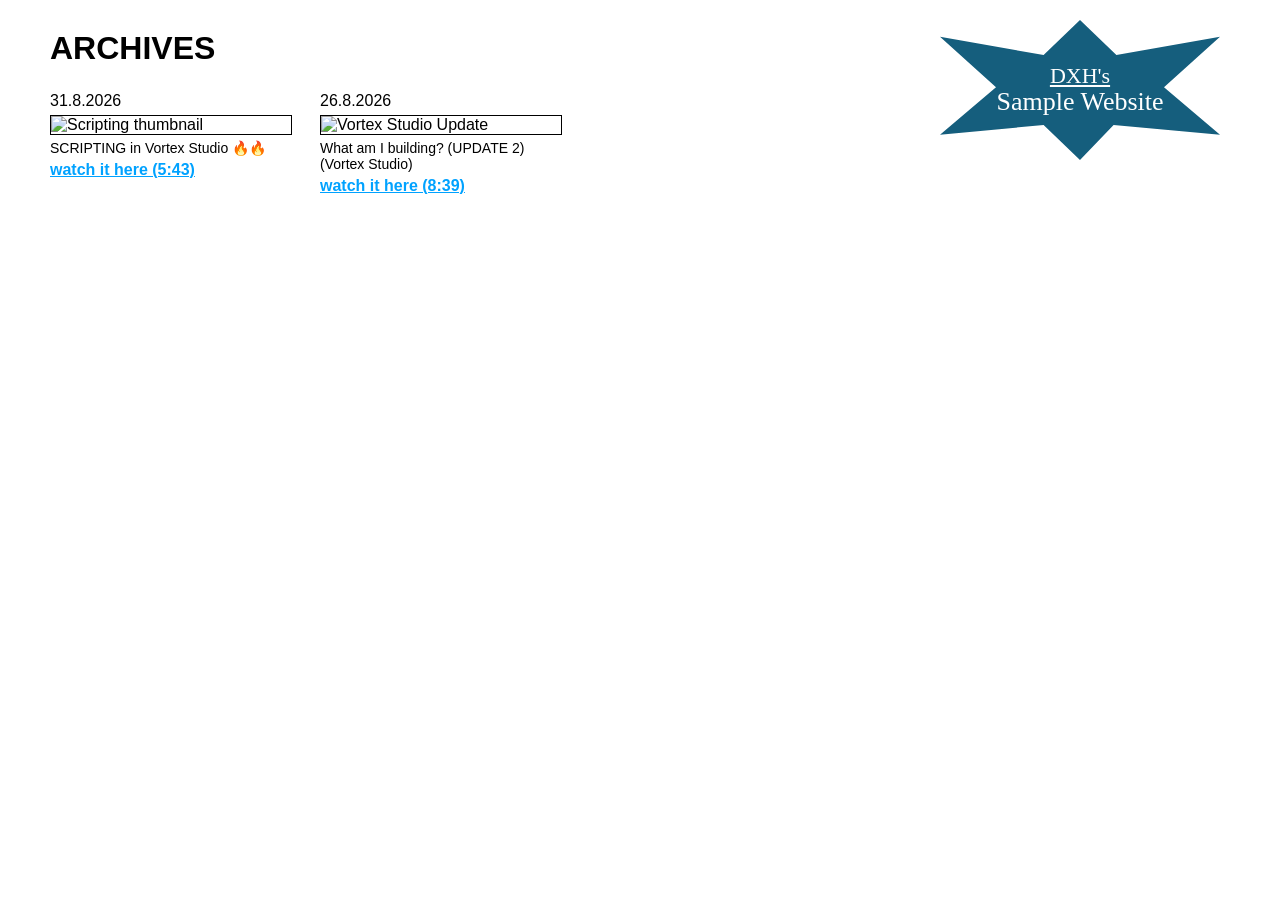
==== archives.html @ 05190f99 "Add archives.html for sample website" ====
<!DOCTYPE html>
<html lang="en">
<head>
    <meta charset="UTF-8">
    <title>ARCHIVES - DXH's Sample Website</title>
    <link rel="stylesheet" href="style.css">
    <style>
        .archive-grid { display: flex; gap: 30px; margin-top: 20px; }
        .archive-item { width: 240px; }
        .archive-item img { width: 100%; border: 1px solid #000; display: block; }
        .archive-item .date { font-size: 16px; margin-bottom: 5px; }
        .archive-item .desc { font-size: 14px; margin: 5px 0; }
    </style>
</head>
<body>
    <div class="header-star">
        <span class="line-1">DXH's</span>
        <span class="line-2">Sample Website</span>
    </div>

    <h1 class="page-title">ARCHIVES</h1>

    <div class="archive-grid">
        <div class="archive-item">
            <div class="date">31.8.2026</div>
            <img src="thumb1.png" alt="Scripting thumbnail">
            <div class="desc">SCRIPTING in Vortex Studio 🔥🔥</div>
            <a href="https://youtube.com" target="_blank">watch it here (5:43)</a>
        </div>

        <div class="archive-item">
            <div class="date">26.8.2026</div>
            <img src="thumb2.png" alt="Vortex Studio Update">
            <div class="desc">What am I building? (UPDATE 2) (Vortex Studio)</div>
            <a href="https://youtube.com" target="_blank">watch it here (8:39)</a>
        </div>
    </div>
</body>
</html>
---- style.css ----
body {
    background-color: #ffffff;
    font-family: Arial, Helvetica, sans-serif;
    color: #000000;
    margin: 0;
    padding: 30px 50px;
    box-sizing: border-box;
}

/* Common Header Star Graphic */
.header-star {
    position: absolute;
    top: 20px;
    right: 60px;
    width: 280px;
    height: 140px;
    background-color: #155e7d;
    clip-path: polygon(50% 0%, 63% 25%, 100% 12%, 80% 48%, 100% 82%, 62% 75%, 50% 100%, 37% 75%, 0% 82%, 20% 48%, 0% 12%, 37% 25%);
    display: flex;
    flex-direction: column;
    justify-content: center;
    align-items: center;
    color: #ffffff;
    font-family: "Times New Roman", Times, serif;
    text-align: center;
    line-height: 1.1;
    z-index: 10;
}

.header-star .line-1 {
    font-size: 22px;
    text-decoration: underline;
}

.header-star .line-2 {
    font-size: 26px;
}

/* Page Headings */
h1.page-title {
    font-size: 32px;
    font-weight: bold;
    margin: 0 0 25px 0;
    text-transform: uppercase;
}

/* Blue Hyperlinks */
a {
    color: #00a2ff;
    text-decoration: underline;
    font-weight: bold;
}

a:hover {
    color: #0066cc;
}

/* Footnotes */
.footnote {
    position: fixed;
    bottom: 10px;
    left: 30px;
    font-size: 9px;
    color: #333333;
}
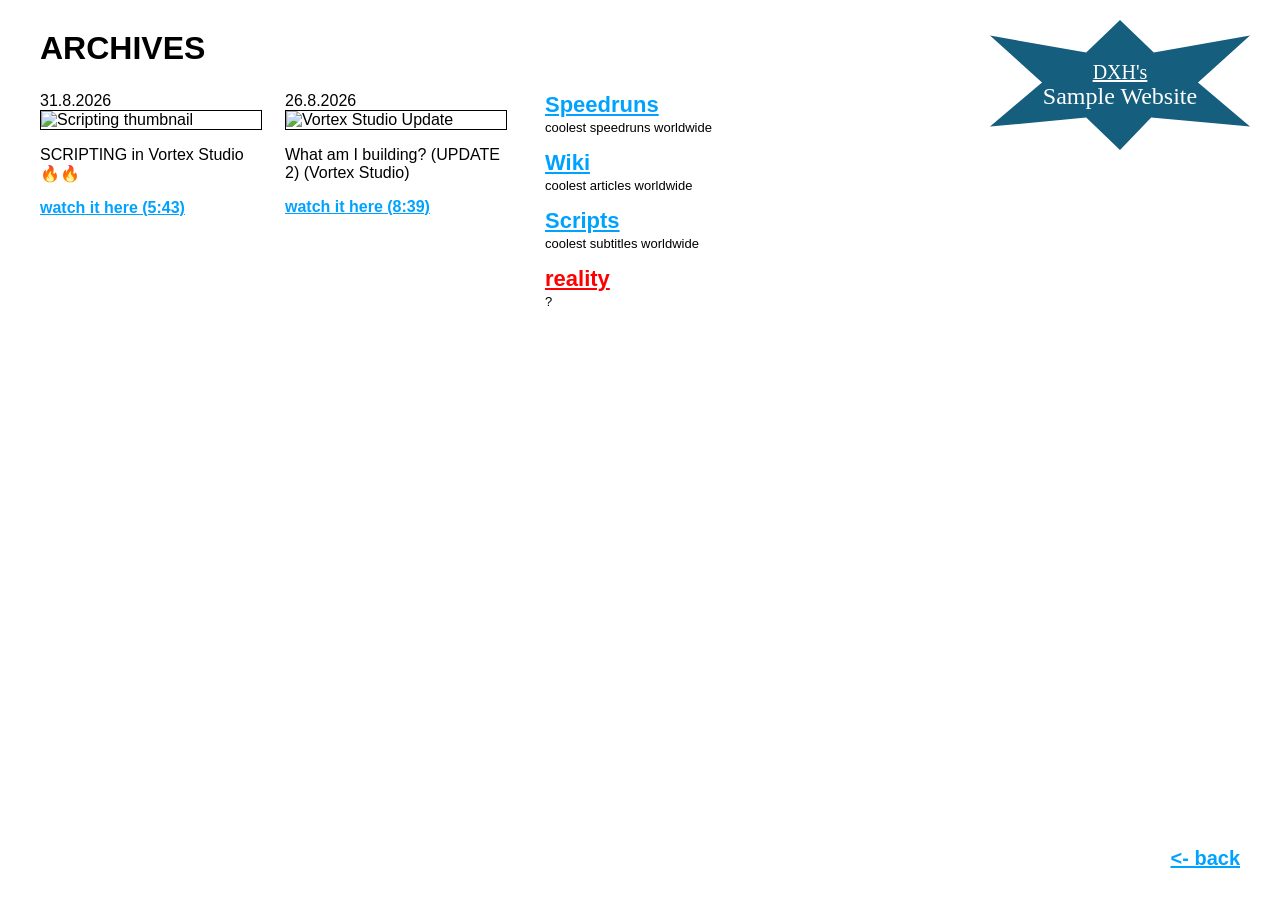
==== commit ba8800d6: "Refactor archives layout with new video grid" ====
--- a/archives.html
+++ b/archives.html
@@ -5,11 +5,36 @@
     <title>ARCHIVES - DXH's Sample Website</title>
     <link rel="stylesheet" href="style.css">
     <style>
-        .archive-grid { display: flex; gap: 30px; margin-top: 20px; }
-        .archive-item { width: 240px; }
-        .archive-item img { width: 100%; border: 1px solid #000; display: block; }
-        .archive-item .date { font-size: 16px; margin-bottom: 5px; }
-        .archive-item .desc { font-size: 14px; margin: 5px 0; }
+        .archives-wrapper {
+            display: flex;
+            gap: 40px;
+            margin-top: 20px;
+        }
+        .video-grid {
+            display: flex;
+            gap: 25px;
+        }
+        .video-card {
+            width: 220px;
+        }
+        .video-card img {
+            width: 100%;
+            border: 1px solid #000;
+            display: block;
+        }
+        .sidebar-links {
+            display: flex;
+            flex-direction: column;
+            gap: 15px;
+        }
+        .sidebar-item h2 {
+            margin: 0;
+            font-size: 22px;
+        }
+        .sidebar-item p {
+            margin: 2px 0 0 0;
+            font-size: 13px;
+        }
     </style>
 </head>
 <body>
@@ -20,20 +45,45 @@
 
     <h1 class="page-title">ARCHIVES</h1>
 
-    <div class="archive-grid">
-        <div class="archive-item">
-            <div class="date">31.8.2026</div>
-            <img src="thumb1.png" alt="Scripting thumbnail">
-            <div class="desc">SCRIPTING in Vortex Studio 🔥🔥</div>
-            <a href="https://youtube.com" target="_blank">watch it here (5:43)</a>
+    <div class="archives-wrapper">
+        <div class="video-grid">
+            <div class="video-card">
+                <div>31.8.2026</div>
+                <img src="https://i9.ytimg.com/vi/UnEF_SGb760/mqdefault.jpg?v=6a952070&sqp=COyy69QG&rs=AOn4CLCUVrt5cztweq2rAzrzJvWTFggghw" alt="Scripting thumbnail">
+                <p>SCRIPTING in Vortex Studio 🔥🔥</p>
+                <a href="https://youtube.com" target="_blank">watch it here (5:43)</a>
+            </div>
+
+            <div class="video-card">
+                <div>26.8.2026</div>
+                <img src="https://i9.ytimg.com/vi/3uTnPup0iTM/mqdefault.jpg?v=6a8f0784&sqp=CMi-69QG&rs=AOn4CLAJuq6gAo6edxbSIsSHtuo4nuKl-g" alt="Vortex Studio Update">
+                <p>What am I building? (UPDATE 2) (Vortex Studio)</p>
+                <a href="https://youtube.com" target="_blank">watch it here (8:39)</a>
+            </div>
         </div>
 
-        <div class="archive-item">
-            <div class="date">26.8.2026</div>
-            <img src="thumb2.png" alt="Vortex Studio Update">
-            <div class="desc">What am I building? (UPDATE 2) (Vortex Studio)</div>
-            <a href="https://youtube.com" target="_blank">watch it here (8:39)</a>
+        <div class="sidebar-links">
+            <div class="sidebar-item">
+                <h2><a href="speedruns.html">Speedruns</a></h2>
+                <p>coolest speedruns worldwide</p>
+            </div>
+            <div class="sidebar-item">
+                <h2><a href="wiki.html">Wiki</a></h2>
+                <p>coolest articles worldwide</p>
+            </div>
+            <div class="sidebar-item">
+                <h2><a href="scripts.html">Scripts</a></h2>
+                <p>coolest subtitles worldwide</p>
+            </div>
+            <div class="sidebar-item">
+                <h2><a href="reality.html" style="color: red;">reality</a></h2>
+                <p>?</p>
+            </div>
         </div>
+    </div>
+
+    <div class="back-link">
+        <a href="index.html">&lt;- back</a>
     </div>
 </body>
 </html>
--- a/style.css
+++ b/style.css
@@ -3,17 +3,19 @@
     font-family: Arial, Helvetica, sans-serif;
     color: #000000;
     margin: 0;
-    padding: 30px 50px;
+    padding: 30px 40px;
     box-sizing: border-box;
+    position: relative;
+    min-height: 100vh;
 }
 
-/* Common Header Star Graphic */
+/* Star Banner */
 .header-star {
     position: absolute;
     top: 20px;
-    right: 60px;
-    width: 280px;
-    height: 140px;
+    right: 30px;
+    width: 260px;
+    height: 130px;
     background-color: #155e7d;
     clip-path: polygon(50% 0%, 63% 25%, 100% 12%, 80% 48%, 100% 82%, 62% 75%, 50% 100%, 37% 75%, 0% 82%, 20% 48%, 0% 12%, 37% 25%);
     display: flex;
@@ -28,15 +30,15 @@
 }
 
 .header-star .line-1 {
-    font-size: 22px;
+    font-size: 20px;
     text-decoration: underline;
 }
 
 .header-star .line-2 {
-    font-size: 26px;
+    font-size: 24px;
 }
 
-/* Page Headings */
+/* Page Headings & Links */
 h1.page-title {
     font-size: 32px;
     font-weight: bold;
@@ -44,7 +46,6 @@
     text-transform: uppercase;
 }
 
-/* Blue Hyperlinks */
 a {
     color: #00a2ff;
     text-decoration: underline;
@@ -55,7 +56,16 @@
     color: #0066cc;
 }
 
-/* Footnotes */
+/* Bottom Right Back Link */
+.back-link {
+    position: fixed;
+    bottom: 30px;
+    right: 40px;
+    font-size: 20px;
+    z-index: 100;
+}
+
+/* Footnote Disclaimer */
 .footnote {
     position: fixed;
     bottom: 10px;
